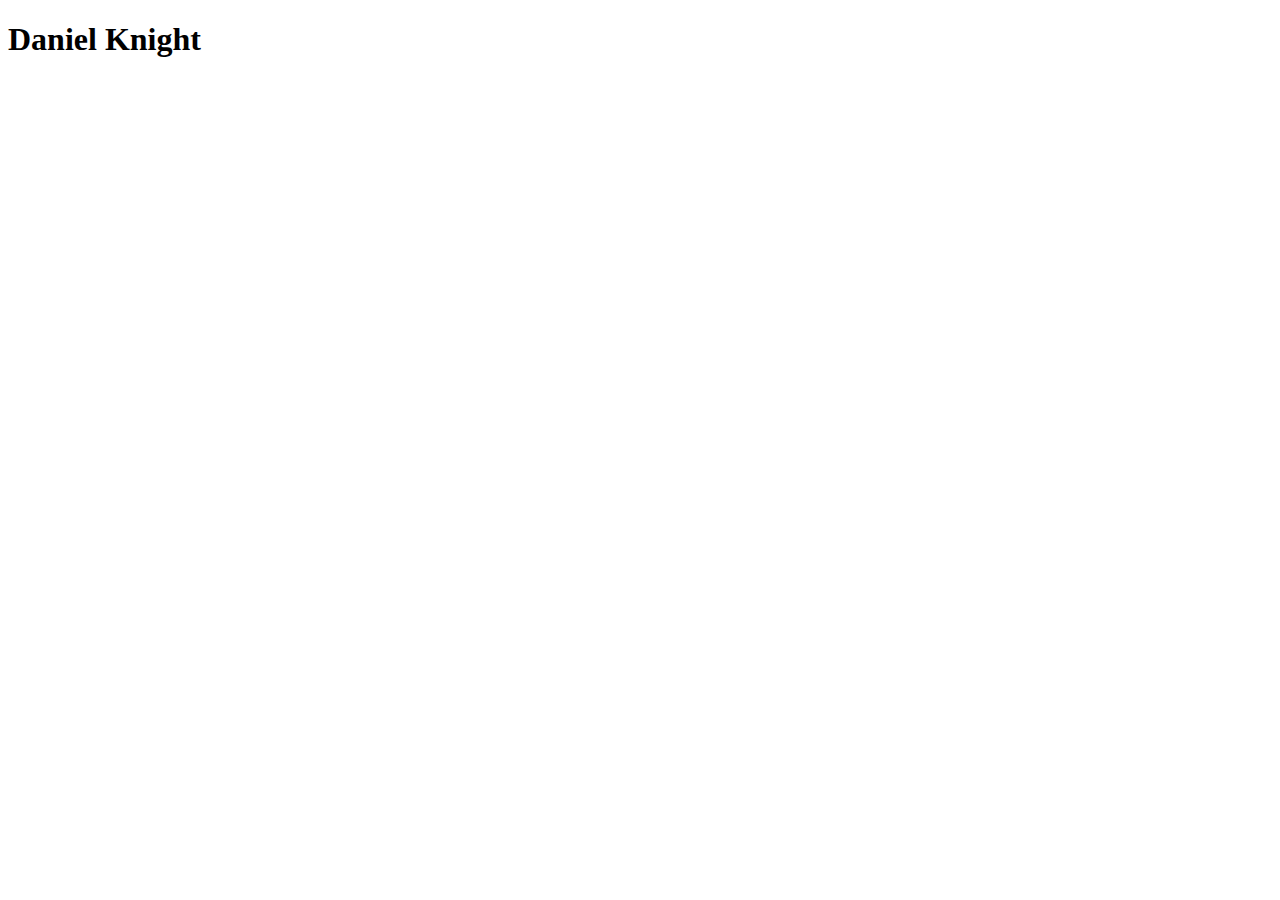
==== index.html @ 051e6ae0 "web connection test" ====
<!DOCTYPE html>
<html lang="en">
<head>
    <meta charset="UTF-8">
    <meta http-equiv="X-UA-Compatible" content="IE=edge">
    <meta name="viewport" content="width=device-width, initial-scale=1.0">
    <title>Document</title>
</head>
<body>
    <h1>Daniel Knight</h1>
</body>
</html>
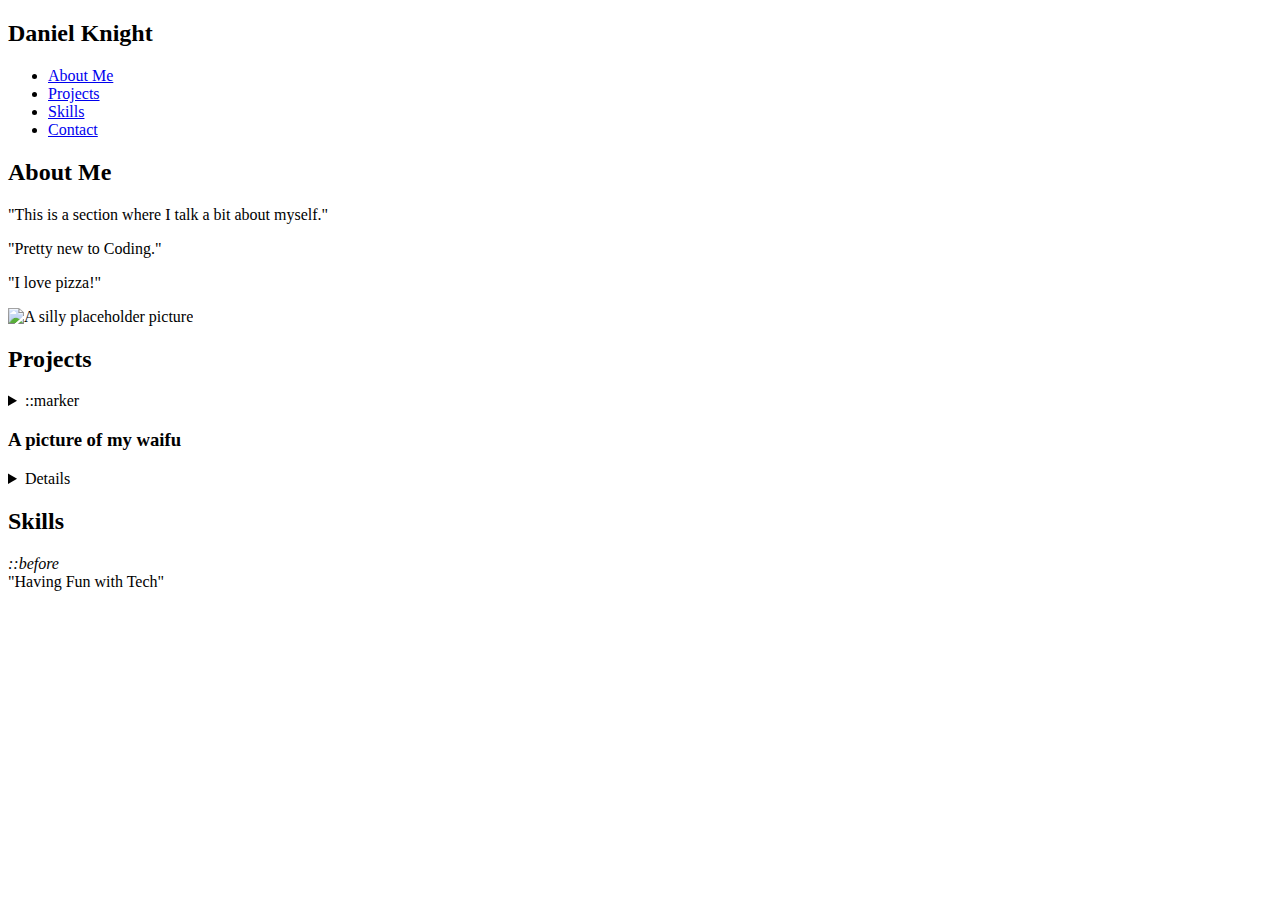
==== commit eb445483: "Update to html" ====
--- a/index.html
+++ b/index.html
@@ -7,6 +7,58 @@
     <title>Document</title>
 </head>
 <body>
-    <h1>Daniel Knight</h1>
+    <nav>
+        <h2 id="logo">Daniel Knight</h2>
+        <ul class="navigation-items">
+            <li class="navigation-item">
+                <a href="#about-me">About Me</a>
+            </li>
+            <li class="navigation-item">
+                <a href="#projects">Projects</a>
+            </li>
+            <li class="navigation-item">
+                <a href="#skills">Skills</a>
+            </li>
+            <li class="navigation-item">
+                <a href="contact">Contact</a>
+            </li>
+        </ul>
+    </nav>
+    <main>
+        <section id="about-me">
+            <div class="about-me-container">
+                <div class="about-me-text-container">
+                    <h2>About Me</h2>
+                    <p>"This is a section where I talk a bit about myself."</p>
+                    <p>"Pretty new to Coding."</p>
+                    <p>"I love pizza!"</p>
+                </div>
+                <img src="https://f.vividscreen.info/soft/a989401ed80ba236b63ae66727e3b96e/Kawaii-Neko-chan-wide-i.jpg" alt="A silly placeholder picture" class="portrait">
+            </div>
+        </section>
+        <section id="projects">
+            <h2>Projects</h2>
+            <details class="project">
+                <summary>
+                    ::marker
+                    <h3>A picture of my waifu</h3>
+                </summary>
+                <img src="" alt="cute anime girl" class="project-image">
+                <p class="project-description">"Placeholder for my awesome project"</p>
+            </details>
+            <details class="project"></details>
+        </section>
+        <section id="skills">
+            <h2>Skills</h2>
+            <div id="skills-container">
+                <i class="fab fa-html5">
+                    ::before
+                </i>
+            </div>
+        </section>
+    </main>
+    <footer>
+        "Having Fun with Tech"
+    </footer>
 </body>
 </html>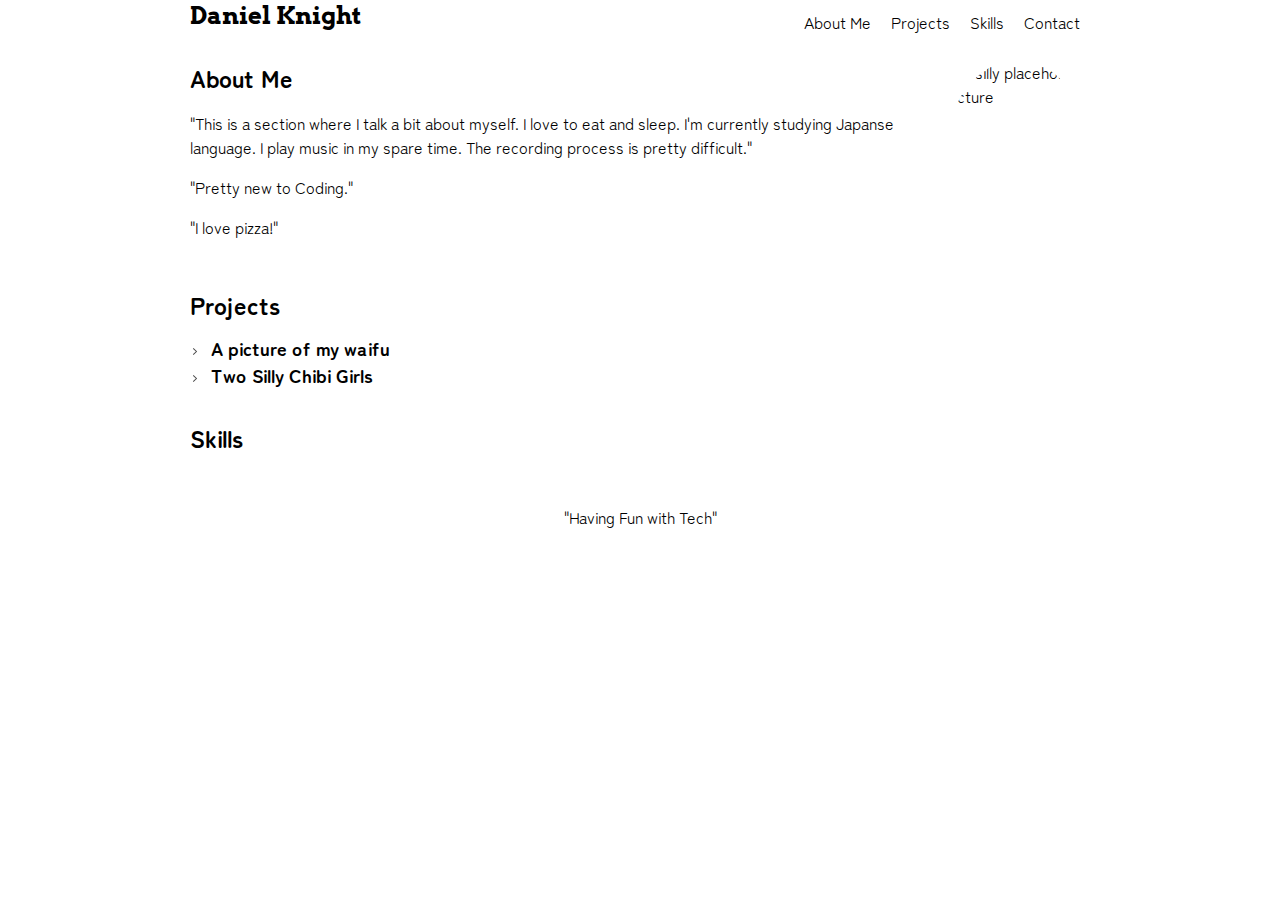
==== commit f90df3f9: "Update html and css" ====
--- a/index.html
+++ b/index.html
@@ -4,7 +4,14 @@
     <meta charset="UTF-8">
     <meta http-equiv="X-UA-Compatible" content="IE=edge">
     <meta name="viewport" content="width=device-width, initial-scale=1.0">
-    <title>Document</title>
+    <title>Daniel Knight's Portfolio</title>
+    <link rel="stylesheet" href="./style.css">
+    <link rel="preconnect" href="https://fonts.googleapis.com">
+    <link rel="preconnect" href="https://fonts.gstatic.com" crossorigin>
+    <link href="https://fonts.googleapis.com/css2?family=Zen+Maru+Gothic:wght@400;700&display=swap" rel="stylesheet">
+    <link href="https://fonts.googleapis.com/css2?family=Arvo:ital@0;1&display=swap" rel="stylesheet">
+    <script src="https://kit.fontawesome.com/129cb302d2.js" crossorigin="anonymous"></script>
+    
 </head>
 <body>
     <nav>
@@ -20,7 +27,7 @@
                 <a href="#skills">Skills</a>
             </li>
             <li class="navigation-item">
-                <a href="contact">Contact</a>
+                <a href="./contact.html">Contact</a>
             </li>
         </ul>
     </nav>
@@ -29,7 +36,7 @@
             <div class="about-me-container">
                 <div class="about-me-text-container">
                     <h2>About Me</h2>
-                    <p>"This is a section where I talk a bit about myself."</p>
+                    <p>"This is a section where I talk a bit about myself. I love to eat and sleep. I'm currently studying Japanse language. I play music in my spare time. The recording process is pretty difficult."</p>
                     <p>"Pretty new to Coding."</p>
                     <p>"I love pizza!"</p>
                 </div>
@@ -39,21 +46,33 @@
         <section id="projects">
             <h2>Projects</h2>
             <details class="project">
-                <summary>
-                    ::marker
+                <summary class="project-title">
                     <h3>A picture of my waifu</h3>
                 </summary>
-                <img src="" alt="cute anime girl" class="project-image">
+                <img src="https://devilchan.com/sample/2020/10/14/17/22/2539/kawaii-neko-girl-2539-600x851.webp" alt="cute anime girl" class="project-image">
                 <p class="project-description">"Placeholder for my awesome project"</p>
             </details>
-            <details class="project"></details>
+            <details class="project">
+                <summary class="project-title">
+                    <h3>Two Silly Chibi Girls</h3>
+                </summary>
+                <img src="https://pbs.twimg.com/media/FB1AlMJVkAMzFH1?format=jpg&name=medium" alt="chibi anime" class="project-image">
+                <p class="project-description">"Another placeholder for my awesome project"</p>
+            </details>
         </section>
         <section id="skills">
             <h2>Skills</h2>
             <div id="skills-container">
-                <i class="fab fa-html5">
-                    ::before
-                </i>
+                <i class="fab fa-html5"></i>
+                <i class="fab fa-css3-alt"></i>
+                <i class="fab fa-js"></i>
+                <i class="fab fa-wordpress"></i>
+                <i class="fab fa-github"></i>
+                <i class="fab fa-git"></i>
+                <i class="fab fa-python"></i>
+                <i class="fab fa-unity"></i>
+                <i class="fab fa-chrome"></i>
+                <i class="fas fa-terminal"></i>
             </div>
         </section>
     </main>
--- a/style.css
+++ b/style.css
@@ -0,0 +1,107 @@
+/* body */
+
+body {
+    font-family: 'Zen Maru Gothic', sans-serif;
+    padding: 0 16;
+    max-width: 900px;
+    margin: 0 auto;
+    display: flex;
+    flex-direction: column;
+}
+
+section {
+    padding: 16px 0;
+}
+
+h2 {
+    margin: 0;
+    margin-bottom: 12px;
+}
+
+/* navigation section */
+
+#logo {
+    font-family: 'Arvo', serif;
+}
+
+a {
+    color: black;
+    text-decoration: none;
+}
+
+nav {
+    display: flex;
+    align-items: center;
+}
+
+.navigation-items {
+    display: flex;
+    list-style-type: none;
+    margin: 0;
+    margin-left: auto;
+}
+
+.navigation-item {
+    margin: 10px;
+}
+
+/* about me section */
+
+.about-me-container {
+    display: flex;
+}
+
+.about-me-text-container{
+    margin-right: 18px;
+}
+
+.portrait {
+    width: 250px;
+    border-radius: 50%;
+}
+
+/* projects section */
+details {
+    cursor: pointer;
+}
+
+summary {
+    list-style-image: url(./Antu_arrow-right.svg);
+}
+
+.project-title h3 {
+    display: inline;
+}
+
+.project-image {
+    width: 50%;
+}
+/* skills section */
+
+#skills-container {
+    display: flex;
+    width: 100%;
+    justify-content: space-between;
+    flex-wrap: wrap;
+}
+
+#skills-container > * {
+    font-size: 2em;
+    width: 2em;
+    margin-top: 10px;
+}
+
+.icon {
+    font-size: 2em;
+    margin: 0 8px;
+}
+
+
+
+/* footer */
+
+footer {
+    margin-top: auto;
+    padding: 12px;
+    text-align: center;
+}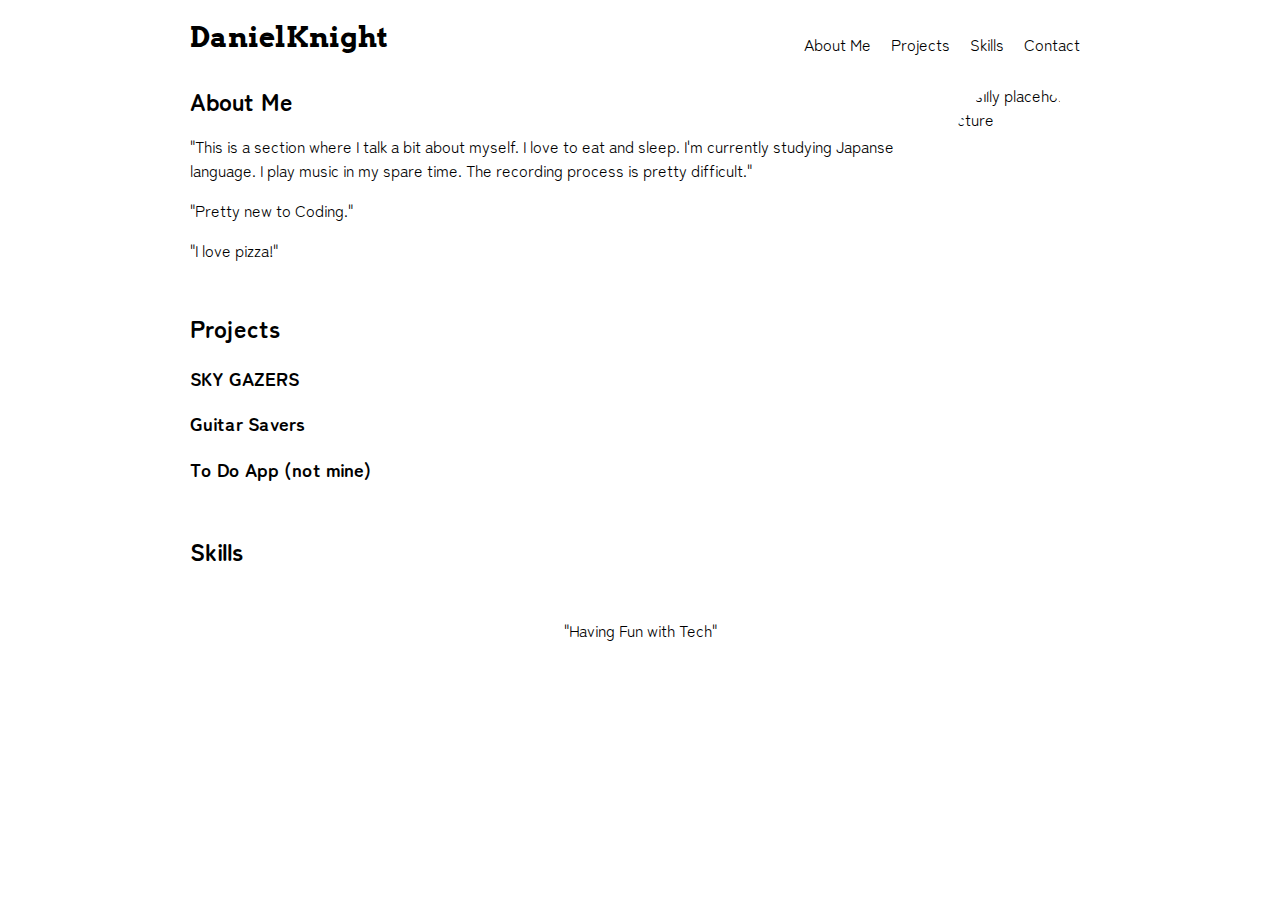
==== commit 8a9603e2: "Add projects and JS animation" ====
--- a/index.html
+++ b/index.html
@@ -11,11 +11,21 @@
     <link href="https://fonts.googleapis.com/css2?family=Zen+Maru+Gothic:wght@400;700&display=swap" rel="stylesheet">
     <link href="https://fonts.googleapis.com/css2?family=Arvo:ital@0;1&display=swap" rel="stylesheet">
     <script src="https://kit.fontawesome.com/129cb302d2.js" crossorigin="anonymous"></script>
-    
+    <script src="http://ajax.googleapis.com/ajax/libs/jquery/2.0.3/jquery.min.js"></script>
+  <link href="http://codegena.com/assets/css/image-preview-for-link.css" rel="stylesheet">     
+  <script type="text/javascript">
+    $(function() {
+                $('#p1 a').miniPreview({ prefetch: 'pageload' });
+                $('#p2 a').miniPreview({ prefetch: 'parenthover' });
+                $('#p3 a').miniPreview({ prefetch: 'none' });
+            });
+  </script> <script src="http://codegena.com/assets/js/image-preview-for-link.js"></script>
 </head>
 <body>
+
     <nav>
-        <h2 id="logo">Daniel Knight</h2>
+        <h2 id="logo" class = "fancy">Daniel Knight</h2>
+        <script src="./main.js"></script>
         <ul class="navigation-items">
             <li class="navigation-item">
                 <a href="#about-me">About Me</a>
@@ -44,21 +54,21 @@
             </div>
         </section>
         <section id="projects">
+
             <h2>Projects</h2>
-            <details class="project">
-                <summary class="project-title">
-                    <h3>A picture of my waifu</h3>
-                </summary>
-                <img src="https://devilchan.com/sample/2020/10/14/17/22/2539/kawaii-neko-girl-2539-600x851.webp" alt="cute anime girl" class="project-image">
-                <p class="project-description">"Placeholder for my awesome project"</p>
-            </details>
-            <details class="project">
-                <summary class="project-title">
-                    <h3>Two Silly Chibi Girls</h3>
-                </summary>
-                <img src="https://pbs.twimg.com/media/FB1AlMJVkAMzFH1?format=jpg&name=medium" alt="chibi anime" class="project-image">
-                <p class="project-description">"Another placeholder for my awesome project"</p>
-            </details>
+            <h3>
+                <div><p id="p1"><a href="https://gnub33.github.io/sky-gazers/">SKY GAZERS</a></p></div>
+            </h3>
+            <h3>
+                <div><p id="p1"><a href="https://gnub33.github.io/Guitar-Savers/">Guitar Savers</a></p></div>
+            </h3>
+           <h3>
+               
+                <div id="p1"><a href="https://gnub33.github.io/To-Do-App/">To Do App (not mine)</a></div>
+           </h3>
+
+            
+
         </section>
         <section id="skills">
             <h2>Skills</h2>
--- a/style.css
+++ b/style.css
@@ -13,6 +13,7 @@
     padding: 16px 0;
 }
 
+
 h2 {
     margin: 0;
     margin-bottom: 12px;
@@ -22,7 +23,25 @@
 
 #logo {
     font-family: 'Arvo', serif;
+    font-size: 1.75rem;
+    text-align: center;
+
 }
+
+span {
+    opacity: 0;
+    transition: all 0.5s ease;
+    transform: translateY(50px);
+    display: inline-block;
+    /* need to add section animation after translate ends. A delayed color transition*/
+}
+
+span.fade {
+    opacity:1;
+    transform: translateY(0);
+}
+
+
 
 a {
     color: black;
@@ -30,6 +49,7 @@
 }
 
 nav {
+    padding-top: 20px;
     display: flex;
     align-items: center;
 }
@@ -61,21 +81,18 @@
 }
 
 /* projects section */
-details {
-    cursor: pointer;
+
+.box {
+    display: none;
+    width: 100%;
 }
 
-summary {
-    list-style-image: url(./Antu_arrow-right.svg);
+a:hover + .box,.box:hover {
+    display: block;
+    position: relative;
+    z-index: 100;
 }
 
-.project-title h3 {
-    display: inline;
-}
-
-.project-image {
-    width: 50%;
-}
 /* skills section */
 
 #skills-container {
